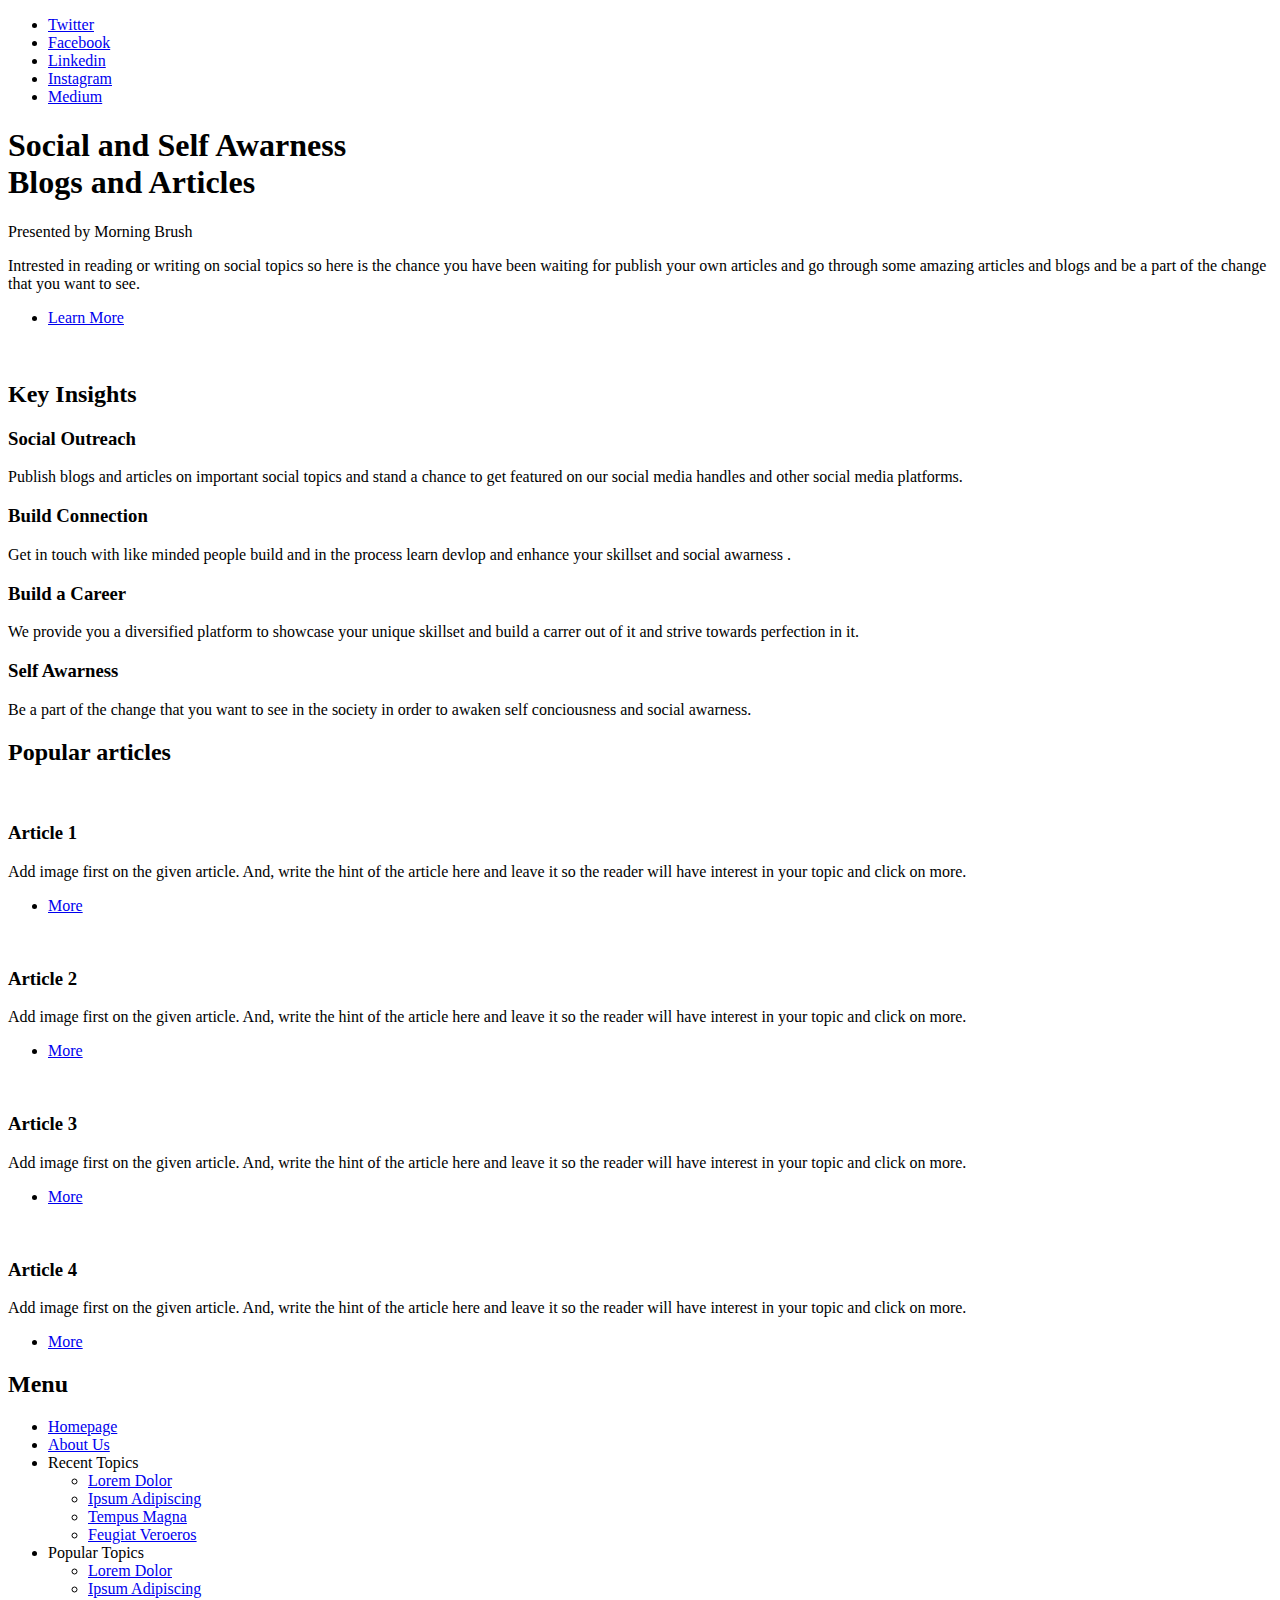
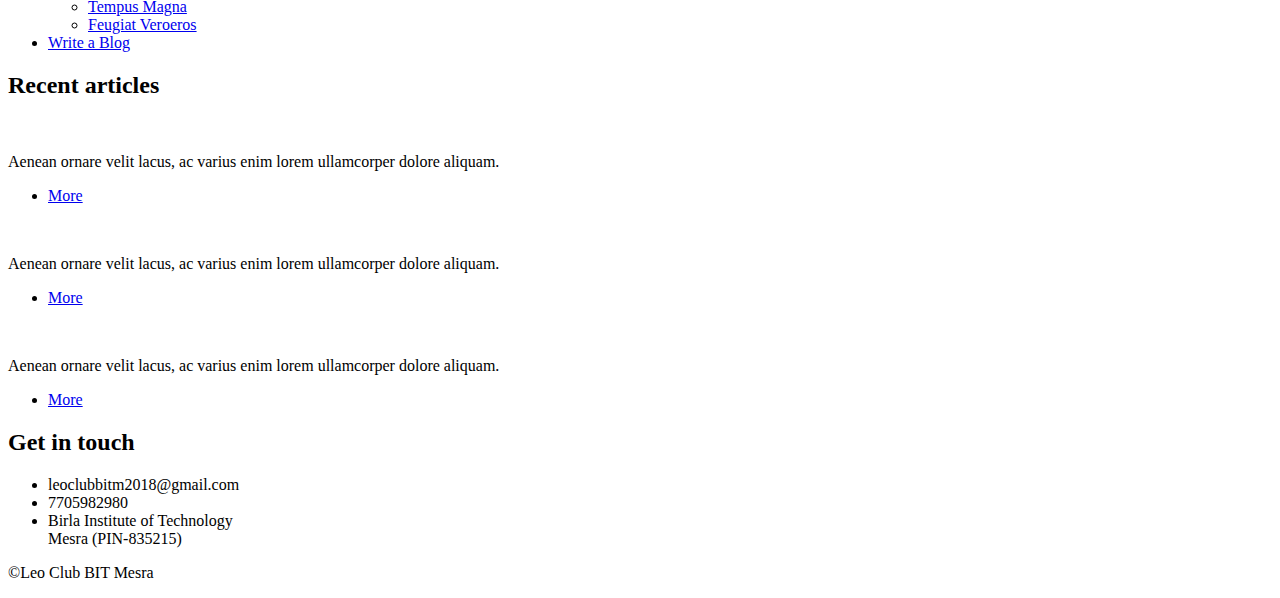
==== index.html @ 85c555bb "Update index.html" ====
<!DOCTYPE HTML>
<html>
	<head>
		<title>Morning Brush - Read our Blogs While Brushing teeth</title>
		        <meta charset="utf-8">
        <meta http-equiv="X-UA-Compatible" content="IE=edge">
        <meta name="viewport" content="width=device-width, initial-scale=1.0">
        <meta name="description" content="Leo Club BIT Mesra is the student chapter of Lions Club International. Lions meet the needs of communities across the world. 1.35 million members in 206 countries are different in many ways, but sharing a core belief  is what makes it a complete community." />
        <meta name="keywords" content="leo club, leo club activities, bit mesra, bit mesra clubs,leo club facebook, leo club india, leo club introduction,leo club purpose , bit mesra, bit mesra campus, bit mesra erp,bits ranchi, bit ranchi, birla institute of technology and science, birla institute of technology ranchi.   " />
        <meta name="robots" content="index, follow" />
        <meta name="robots" content="index, follow" />
        <meta name="googlebot" content="index, follow" />
        <meta property="og:url" content="https://www.linkedin.com/in/mohammad-tanzil-idrisi-077041165/" />
        <meta name="google-site-verification" content="BaGgQaIDOG0bogvg3BEQU4vxtM8HBes-aa0fpcf8LUk" />
        <meta http-equiv="Content-Security-Policy" content="upgrade-insecure-requests">
		<meta charset="utf-8" />
		<meta name="viewport" content="width=device-width, initial-scale=1, user-scalable=no" />
		<link rel="stylesheet" href="assets/css/main.css" />
	</head>
	<body class="is-preload">

		<!-- Wrapper -->
			<div id="wrapper">

				<!-- Main -->
					<div id="main">
						<div class="inner">

							<!-- Header -->
								<header id="header">
									
									<ul class="icons">
										<li><a href="#" class="icon brands fa-twitter"><span class="label">Twitter</span></a></li>
										<li><a href="#" class="icon brands fa-facebook-f"><span class="label">Facebook</span></a></li>
										<li><a href="#" class="icon brands fa-linkedin"><span class="label">Linkedin</span></a></li>
										<li><a href="#" class="icon brands fa-instagram"><span class="label">Instagram</span></a></li>
										<li><a href="#" class="icon brands fa-medium-m"><span class="label">Medium</span></a></li>
									</ul>
								</header>

							<!-- Banner -->
								<section id="banner">
									<div class="content">
										<header>
											<h1>Social and Self Awarness<br />
											Blogs and Articles</h1>
											<p>Presented by Morning Brush</p>
										</header>
										<p>Intrested in reading or writing on social topics so here is the chance you have been waiting for publish your own articles and go through some amazing articles and blogs and be a part of the change that you want to see.</p>
										<ul class="actions">
											<li><a href="#" class="button big">Learn More</a></li>
										</ul>
									</div>
									<span class="image object">
										<img src="images/pic10.jpg" alt="" />
									</span>
								</section>

							<!-- Section -->
								<section>
									<header class="major">
										<h2>Key Insights</h2>
									</header>
									<div class="features">
										<article>
											<span class="icon fa-gem"></span>
											<div class="content">
												<h3>Social Outreach</h3>
												<p>Publish blogs and articles on important social topics and stand a chance to get featured on our social media handles and other social media platforms.</p>
											</div>
										</article>
										<article>
											<span class="icon solid fa-paper-plane"></span>
											<div class="content">
												<h3>Build Connection</h3>
												<p>Get in touch with like minded people build and in the process learn devlop and enhance your skillset and social awarness .</p>
											</div>
										</article>
										<article>
											<span class="icon solid fa-rocket"></span>
											<div class="content">
												<h3>Build a Career</h3>
												<p>We provide you a diversified platform to showcase your unique skillset and build a carrer out of it and strive towards perfection in it.</p>
											</div>
										</article>
										<article>
											<span class="icon solid fa-signal"></span>
											<div class="content">
												<h3>Self Awarness</h3>
												<p>Be a part of the change that you want to see in the society in order to awaken self conciousness and social awarness.</p>
											</div>
										</article>
									</div>
								</section>

							<!-- Section -->
								<section>
									<header class="major">
										<h2>Popular articles</h2>
									</header>
									<div class="posts">
										<article>
											<a href="#" class="image"><img src="images/pic01.jpg" alt="" /></a>
											<h3>Article 1</h3>
											<p>Add image first on the given article. And, write the hint of the article here and leave it so the reader will have interest in your topic and click on more.</p>
											<ul class="actions">
												<li><a href="#" class="button">More</a></li>
											</ul>
										</article>
										<article>
											<a href="#" class="image"><img src="images/pic02.jpg" alt="" /></a>
											<h3>Article 2</h3>
											<p>Add image first on the given article. And, write the hint of the article here and leave it so the reader will have interest in your topic and click on more.</p>
											<ul class="actions">
												<li><a href="#" class="button">More</a></li>
											</ul>
										</article>
										<article>
											<a href="#" class="image"><img src="images/pic03.jpg" alt="" /></a>
											<h3>Article 3</h3>
											<p>Add image first on the given article. And, write the hint of the article here and leave it so the reader will have interest in your topic and click on more.</p>
											<ul class="actions">
												<li><a href="#" class="button">More</a></li>
											</ul>
										</article>
										<article>
											<a href="#" class="image"><img src="images/pic04.jpg" alt="" /></a>
											<h3>Article 4</h3>
											<p>Add image first on the given article. And, write the hint of the article here and leave it so the reader will have interest in your topic and click on more.</p>
											<ul class="actions">
												<li><a href="#" class="button">More</a></li>
											</ul>
										</article>
									</div>
								</section>

						</div>
					</div>

				<!-- Sidebar -->
					<div id="sidebar">
						<div class="inner">
                     

							<!-- Search 
								<section id="search" class="alt">
									<form method="post" action="#">
										<input type="text" name="query" id="query" placeholder="Search" />
									</form>
								</section>-->

							<!-- Menu -->
								<nav id="menu">
									<header class="major">
										<h2>Menu</h2>
									</header>
									<ul>
										<li><a href="index.html">Homepage</a></li>
										<li><a href="generic.html">About Us</a></li>
										<li>
											<span class="opener">Recent Topics</span>
											<ul>
												<li><a href="#">Lorem Dolor</a></li>
												<li><a href="#">Ipsum Adipiscing</a></li>
												<li><a href="#">Tempus Magna</a></li>
												<li><a href="#">Feugiat Veroeros</a></li>
											</ul>
										</li>
										<li>
											<span class="opener">Popular Topics</span>
											<ul>
												<li><a href="#">Lorem Dolor</a></li>
												<li><a href="#">Ipsum Adipiscing</a></li>
												<li><a href="#">Tempus Magna</a></li>
												<li><a href="#">Feugiat Veroeros</a></li>
											</ul>
										</li>
                                        <li><a href="elements.html">Write a Blog</a></li>
									</ul>
								</nav>

							<!-- Section -->
								<section>
									<header class="major">
										<h2>Recent articles</h2>
									</header>
									<div class="mini-posts">
										<article>
											<a href="#" class="image"><img src="images/pic07.jpg" alt="" /></a>
											<p>Aenean ornare velit lacus, ac varius enim lorem ullamcorper dolore aliquam.</p>
										</article>
                                        <ul class="actions">
										<li><a href="#" class="button">More</a></li>
								     	</ul>
										<article>
											<a href="#" class="image"><img src="images/pic08.jpg" alt="" /></a>
											<p>Aenean ornare velit lacus, ac varius enim lorem ullamcorper dolore aliquam.</p>
										</article>
                                        <ul class="actions">
										<li><a href="#" class="button">More</a></li>
									   </ul>
										<article>
											<a href="#" class="image"><img src="images/pic09.jpg" alt="" /></a>
											<p>Aenean ornare velit lacus, ac varius enim lorem ullamcorper dolore aliquam.</p>
										</article>
									</div>
									<ul class="actions">
										<li><a href="#" class="button">More</a></li>
									</ul>
								</section>

							<!-- Section -->
								<section>
									<header class="major">
										<h2>Get in touch</h2>
									</header>
									<p></p>
									<ul class="contact">
										<li class="icon solid fa-envelope">leoclubbitm2018@gmail.com</li>
										<li class="icon solid fa-phone">7705982980</li>
										<li class="icon solid fa-home">Birla Institute of Technology<br />
										Mesra (PIN-835215)</li>
									</ul>
								</section>

							<!-- Footer -->
								<footer id="footer">
									<p class="copyright">&copy;Leo Club BIT Mesra</p>
								</footer>

						</div>
					</div>

			</div>

		<!-- Scripts -->
			<script src="assets/js/jquery.min.js"></script>
			<script src="assets/js/browser.min.js"></script>
			<script src="assets/js/breakpoints.min.js"></script>
			<script src="assets/js/util.js"></script>
			<script src="assets/js/main.js"></script>

	</body>
</html>
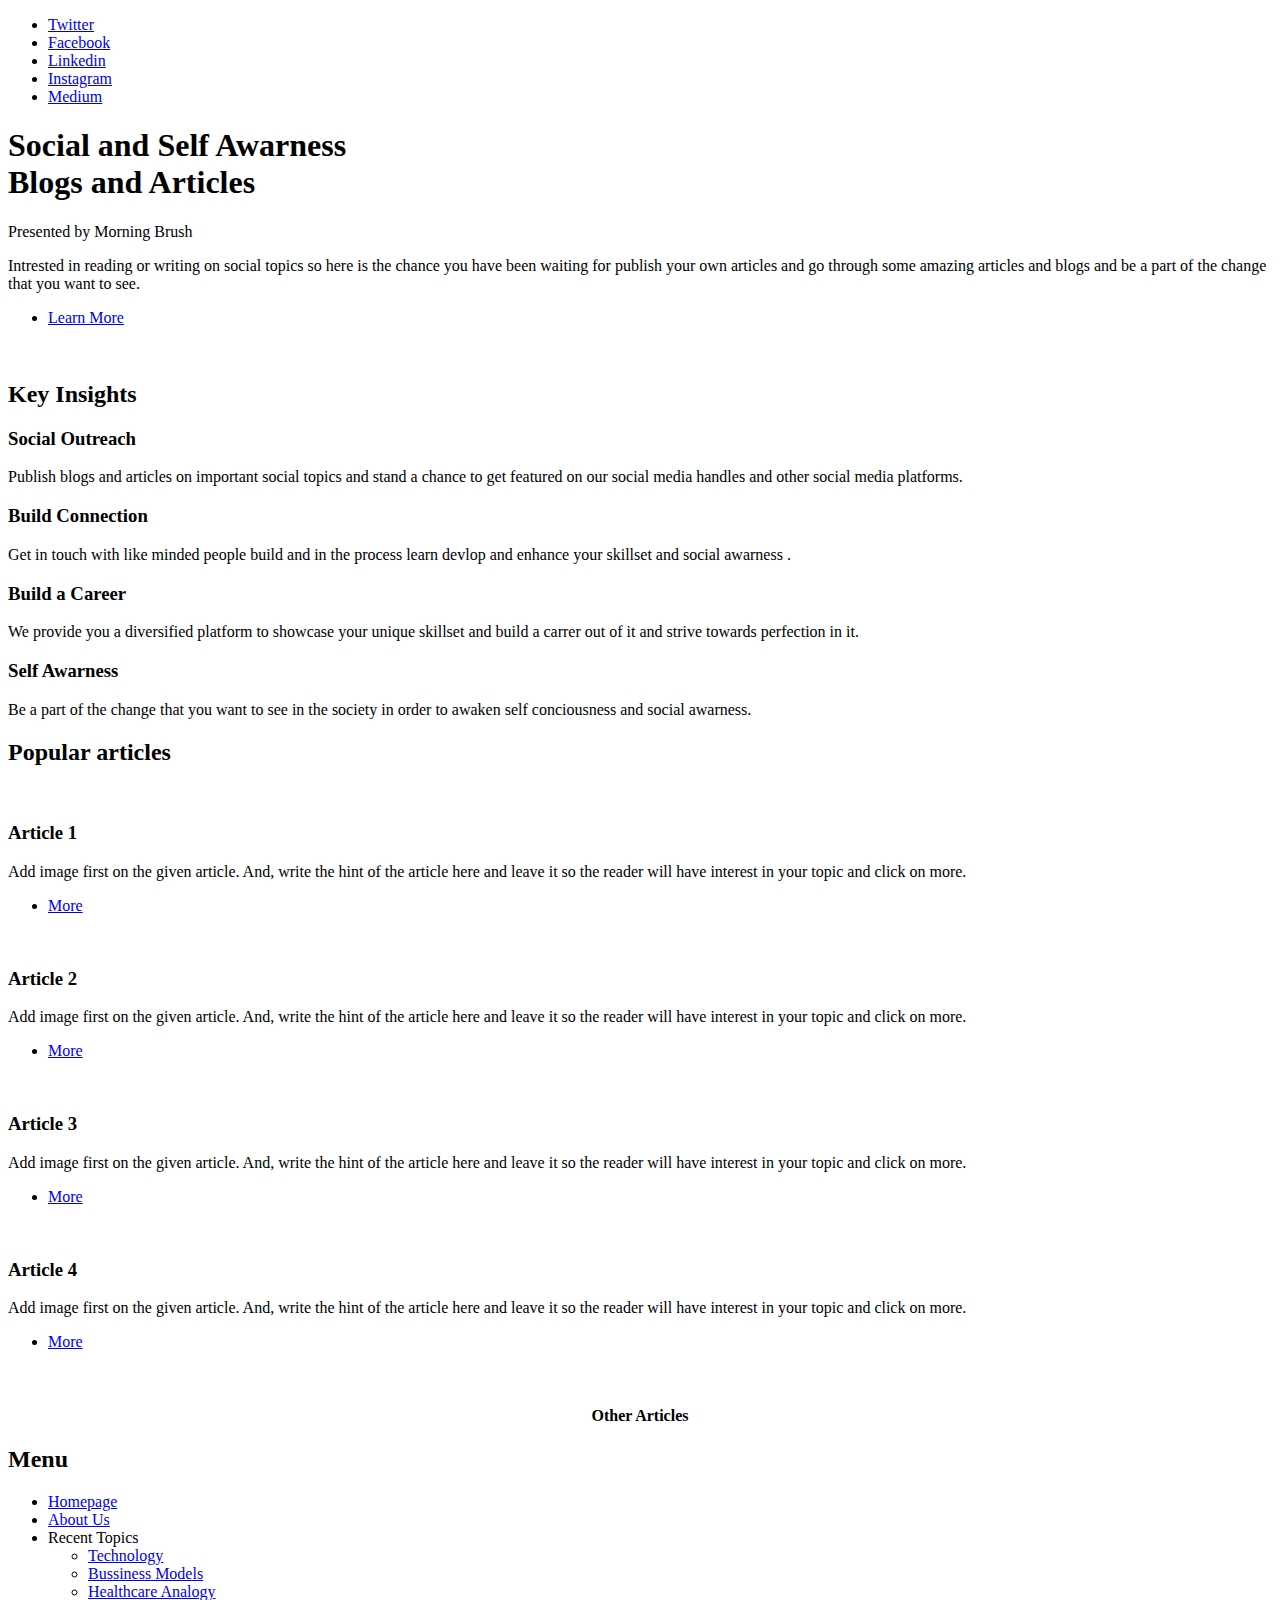
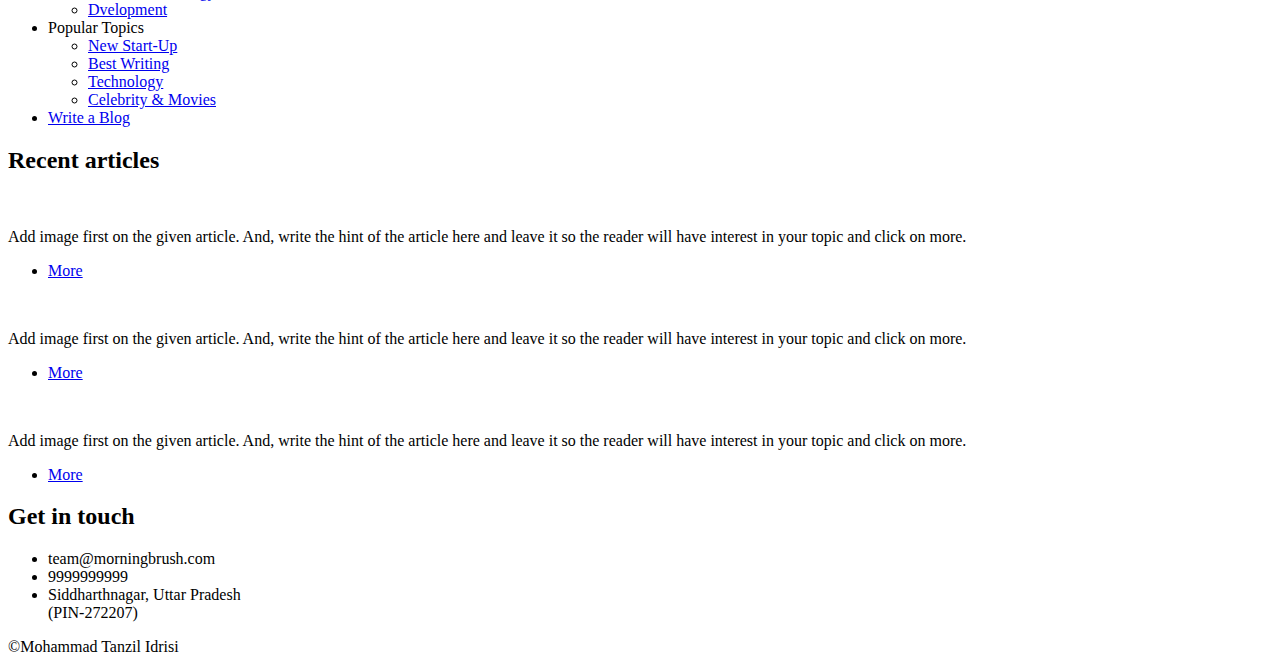
==== commit 962b09c3: "Update index.html" ====
--- a/index.html
+++ b/index.html
@@ -16,6 +16,8 @@
 		<meta charset="utf-8" />
 		<meta name="viewport" content="width=device-width, initial-scale=1, user-scalable=no" />
 		<link rel="stylesheet" href="assets/css/main.css" />
+		<!-- Favicon  -->
+		<link rel="icon" href="images/favicon.png">
 	</head>
 	<body class="is-preload">
 
@@ -132,7 +134,8 @@
 											</ul>
 										</article>
 									</div>
-								</section>
+								</section><br>
+								<h4 style="text-align:center">Other Articles</h4>
 
 						</div>
 					</div>
@@ -160,19 +163,19 @@
 										<li>
 											<span class="opener">Recent Topics</span>
 											<ul>
-												<li><a href="#">Lorem Dolor</a></li>
-												<li><a href="#">Ipsum Adipiscing</a></li>
-												<li><a href="#">Tempus Magna</a></li>
-												<li><a href="#">Feugiat Veroeros</a></li>
+												<li><a href="#">Technology</a></li>
+												<li><a href="#">Bussiness Models</a></li>
+												<li><a href="#">Healthcare Analogy</a></li>
+												<li><a href="#">Dvelopment</a></li>
 											</ul>
 										</li>
 										<li>
 											<span class="opener">Popular Topics</span>
 											<ul>
-												<li><a href="#">Lorem Dolor</a></li>
-												<li><a href="#">Ipsum Adipiscing</a></li>
-												<li><a href="#">Tempus Magna</a></li>
-												<li><a href="#">Feugiat Veroeros</a></li>
+												<li><a href="#">New Start-Up</a></li>
+												<li><a href="#">Best Writing</a></li>
+												<li><a href="#">Technology</a></li>
+												<li><a href="#">Celebrity & Movies</a></li>
 											</ul>
 										</li>
                                         <li><a href="elements.html">Write a Blog</a></li>
@@ -187,21 +190,21 @@
 									<div class="mini-posts">
 										<article>
 											<a href="#" class="image"><img src="images/pic07.jpg" alt="" /></a>
-											<p>Aenean ornare velit lacus, ac varius enim lorem ullamcorper dolore aliquam.</p>
+											<p>Add image first on the given article. And, write the hint of the article here and leave it so the reader will have interest in your topic and click on more.</p>
 										</article>
                                         <ul class="actions">
 										<li><a href="#" class="button">More</a></li>
 								     	</ul>
 										<article>
 											<a href="#" class="image"><img src="images/pic08.jpg" alt="" /></a>
-											<p>Aenean ornare velit lacus, ac varius enim lorem ullamcorper dolore aliquam.</p>
+											<p>Add image first on the given article. And, write the hint of the article here and leave it so the reader will have interest in your topic and click on more.</p>
 										</article>
                                         <ul class="actions">
 										<li><a href="#" class="button">More</a></li>
 									   </ul>
 										<article>
 											<a href="#" class="image"><img src="images/pic09.jpg" alt="" /></a>
-											<p>Aenean ornare velit lacus, ac varius enim lorem ullamcorper dolore aliquam.</p>
+											<p>Add image first on the given article. And, write the hint of the article here and leave it so the reader will have interest in your topic and click on more.</p>
 										</article>
 									</div>
 									<ul class="actions">
@@ -216,16 +219,16 @@
 									</header>
 									<p></p>
 									<ul class="contact">
-										<li class="icon solid fa-envelope">leoclubbitm2018@gmail.com</li>
-										<li class="icon solid fa-phone">7705982980</li>
-										<li class="icon solid fa-home">Birla Institute of Technology<br />
-										Mesra (PIN-835215)</li>
+										<li class="icon solid fa-envelope">team@morningbrush.com</li>
+										<li class="icon solid fa-phone">9999999999</li>
+										<li class="icon solid fa-home">Siddharthnagar, Uttar Pradesh<br />
+										(PIN-272207)</li>
 									</ul>
 								</section>
 
 							<!-- Footer -->
 								<footer id="footer">
-									<p class="copyright">&copy;Leo Club BIT Mesra</p>
+									<p class="copyright">&copy;Mohammad Tanzil Idrisi</p>
 								</footer>
 
 						</div>
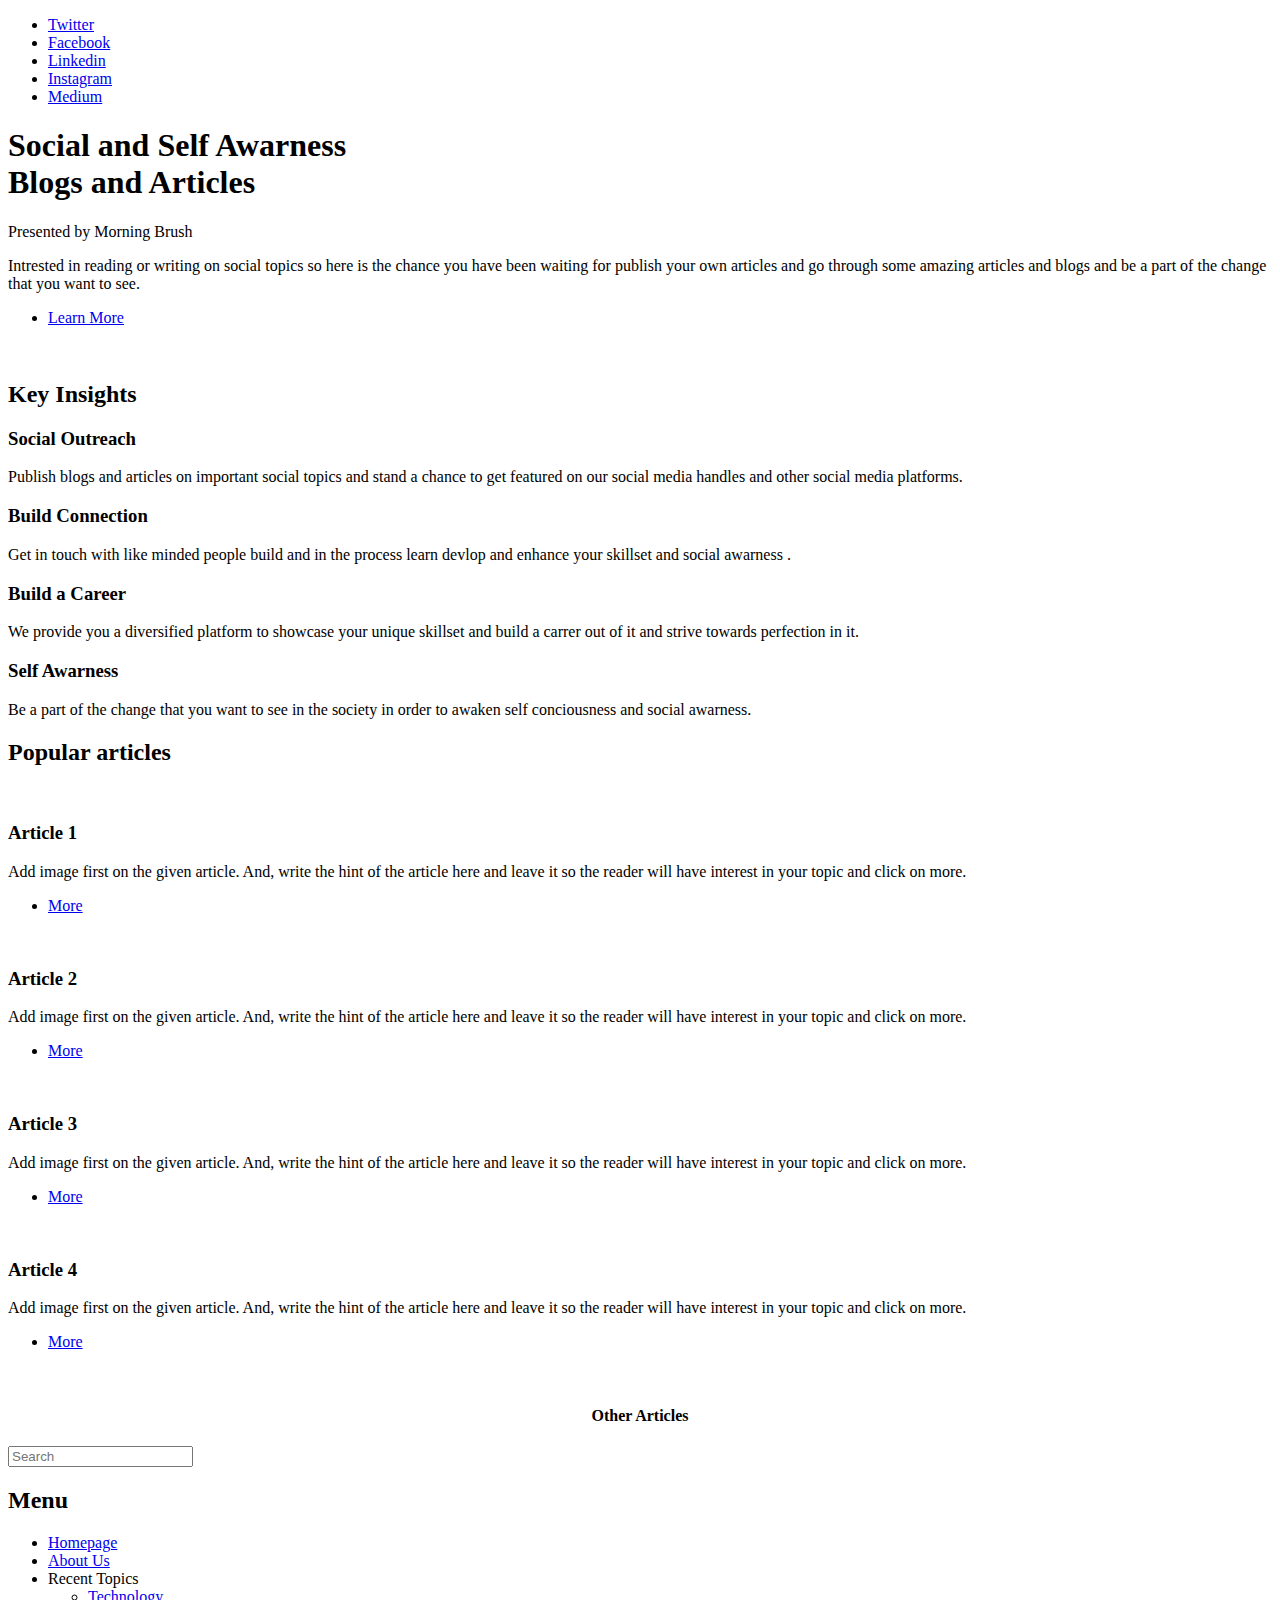
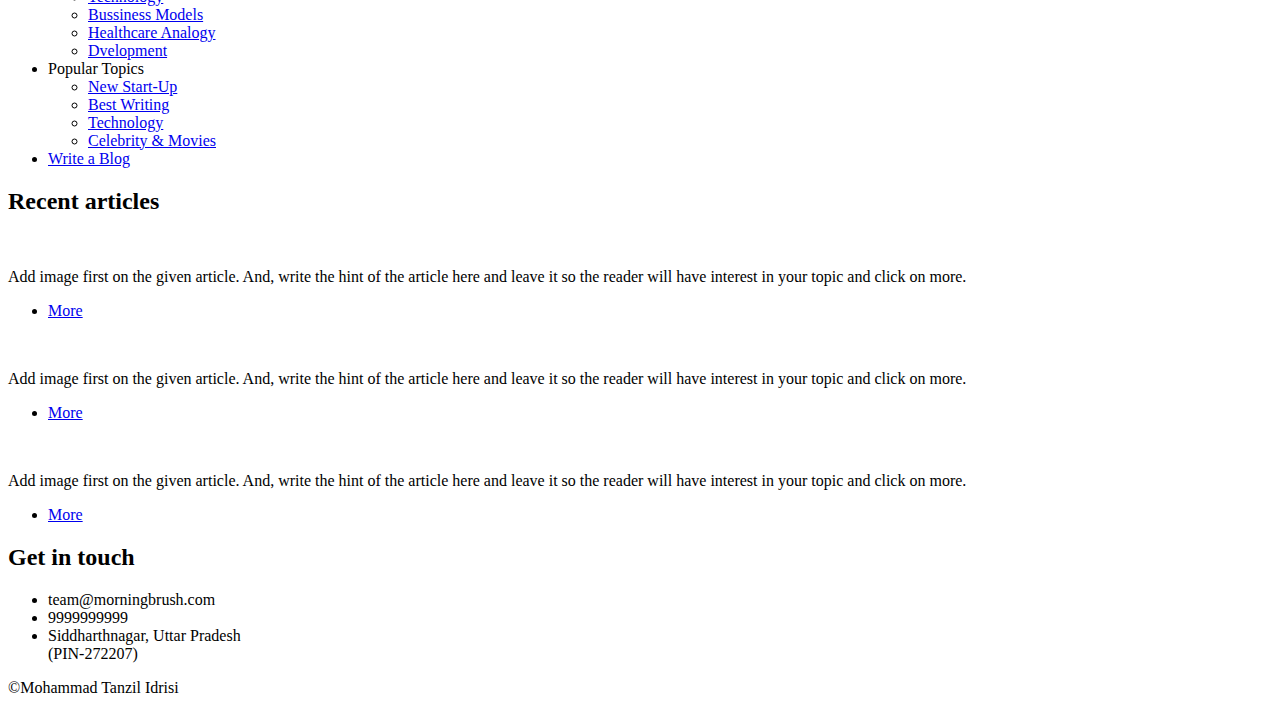
==== commit 06d17d9a: "Update index.html" ====
--- a/index.html
+++ b/index.html
@@ -5,8 +5,8 @@
 		        <meta charset="utf-8">
         <meta http-equiv="X-UA-Compatible" content="IE=edge">
         <meta name="viewport" content="width=device-width, initial-scale=1.0">
-        <meta name="description" content="Leo Club BIT Mesra is the student chapter of Lions Club International. Lions meet the needs of communities across the world. 1.35 million members in 206 countries are different in many ways, but sharing a core belief  is what makes it a complete community." />
-        <meta name="keywords" content="leo club, leo club activities, bit mesra, bit mesra clubs,leo club facebook, leo club india, leo club introduction,leo club purpose , bit mesra, bit mesra campus, bit mesra erp,bits ranchi, bit ranchi, birla institute of technology and science, birla institute of technology ranchi.   " />
+        <meta name="description" content="Have a coffe while writing and reading the post and articles of our." />
+        <meta name="keywords" content="Morning Brush, morning brush, Morning Brush activities, article news, latest article, morning brush facebook, Aricle india, Morning Brush introduction, Morning Brush purpose. " />
         <meta name="robots" content="index, follow" />
         <meta name="robots" content="index, follow" />
         <meta name="googlebot" content="index, follow" />
@@ -16,6 +16,7 @@
 		<meta charset="utf-8" />
 		<meta name="viewport" content="width=device-width, initial-scale=1, user-scalable=no" />
 		<link rel="stylesheet" href="assets/css/main.css" />
+
 		<!-- Favicon  -->
 		<link rel="icon" href="images/favicon.png">
 	</head>
@@ -143,15 +144,19 @@
 				<!-- Sidebar -->
 					<div id="sidebar">
 						<div class="inner">
-                     
-
-							<!-- Search 
-								<section id="search" class="alt">
-									<form method="post" action="#">
-										<input type="text" name="query" id="query" placeholder="Search" />
-									</form>
-								</section>-->
-
+					 
+							<!-- Search  -->
+							<section id="search" class="alt">
+								<form method="post" action="search">
+									<input type="text" name="query" id="query" placeholder="Search" />
+								</form>
+							</section>
+	
+
+							<!-- Logo image	
+							
+								<img src="images/logo11.png" alt="" />-->
+							
 							<!-- Menu -->
 								<nav id="menu">
 									<header class="major">
